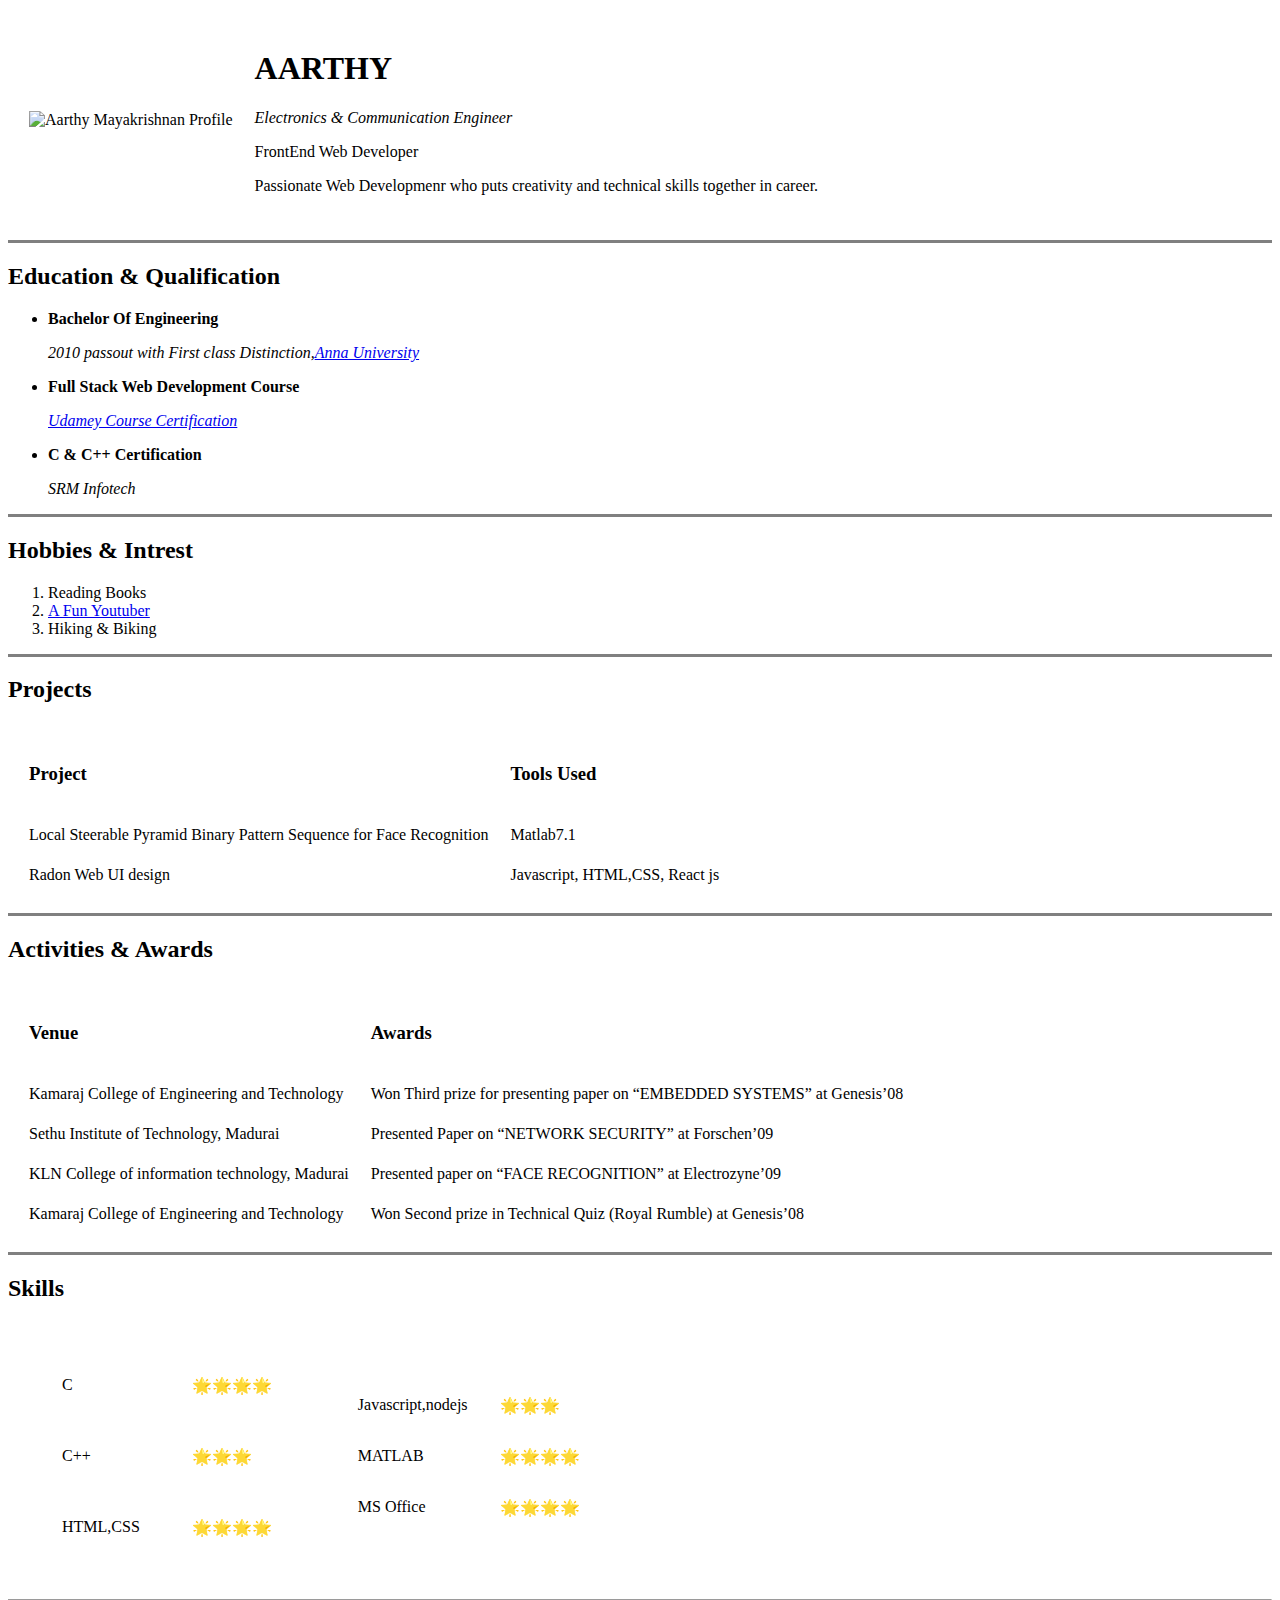
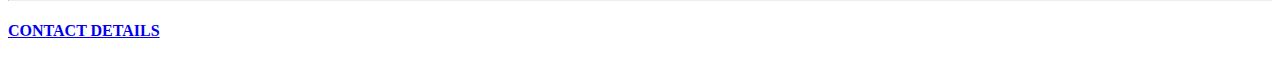
==== index.html @ b3f21248 "sample cv file" ====
<!DOCTYPE html>
<html lang="en" dir="ltr">

<head>
  <meta charset="utf-8">
  <title> Aarthy Personal Site</title>
</head>

<body>
  <table cellspacing="20">
    <tr>
      <td><img src="images\images-modified.png" alt="Aarthy Mayakrishnan Profile"></td>
      <td><h1><strong>AARTHY </strong></h1>
      <p><em>Electronics & Communication Engineer</em></p>
      <p>FrontEnd Web Developer</p>
      <p>Passionate Web Developmenr who puts creativity and technical skills together in career.</p></td>
    </tr>
  </table>


  <hr size="3" noshade>
  <h2>Education & Qualification</h2>
  <ul>

    <li><strong>Bachelor Of Engineering </strong></li>
    <p><em>2010 passout with First class Distinction,<a href="https://www.annauniv.edu/">Anna University</a></em></p>
    <li><strong>Full Stack Web Development Course</strong></li>
    <p> <em><a href="https://www.udemy.com/course/the-complete-web-development-bootcamp/">Udamey Course Certification</a></em></p>
    <li><strong>C & C++ Certification </strong></li>
    <p><em>SRM Infotech</em></p>
  </ul>
  <hr size="3" noshade>
  <h2>Hobbies & Intrest</h2>
  <ol type="1">
    <li>Reading Books</li>
    <li><a href="https://www.youtube.com/channel/UC6SbYJhSKVnK8ttMqqnsm4Q">A Fun Youtuber</a></li>
    <li>Hiking & Biking</li>
  </ol>

  <hr size="3" noshade>
  <h2><strong>Projects</strong></h2>
  <table cellspacing="20">
    <thead>
      <tr>
        <td><h3><strong>Project</strong></h3></td>
        <td><h3><strong>Tools Used</strong></h3></td>
      </tr>
    </thead>
    <tbody>
      <tr>
        <td>Local Steerable Pyramid Binary Pattern Sequence for Face Recognition</td>
        <td>Matlab7.1</td>
      </tr>
      <td>Radon Web UI design</td>
      <td>Javascript, HTML,CSS, React js</td>
    </tbody>
  </table>
  <hr size="3" noshade>
  <h2><strong>Activities & Awards</strong></h2>
  <table  cellspacing="20">
    <thead>
      <tr>
        <td><h3><strong>Venue</h3></strong></td>
        <td><h3><strong>Awards</h3></strong></td>
      </tr>
    </thead>
    <tbody>
      <tr>
        <td>Kamaraj College of Engineering and Technology</td>
        <td>Won Third prize for presenting paper on “EMBEDDED SYSTEMS” at Genesis’08</td>
      </tr>
      <tr>
        <td>Sethu Institute of Technology, Madurai</td>
        <td>Presented Paper on “NETWORK SECURITY” at Forschen’09</td>
      </tr>
      <tr>
        <td>KLN College of information technology, Madurai</td>
        <td>Presented paper on “FACE RECOGNITION” at Electrozyne’09</td>
      </tr>
      <tr>
        <td>Kamaraj College of Engineering and Technology</td>
        <td>Won Second prize in Technical Quiz (Royal Rumble) at Genesis’08</td>
      </tr>
    </tbody>
  </table>
    <hr size="3" noshade>
    <h2><strong>Skills</strong></h2>
<table>
  <tr>
    <td>
      <table cellspacing="50" >

          <tr>
            <td>C</td>
            <td>🌟🌟🌟🌟</td>
          </tr>
          <tr>
            <td>C++</td>
            <td>🌟🌟🌟</td>
                    </tr>
          <tr>
            <td>HTML,CSS</td>
            <td>🌟🌟🌟🌟</td>
          </tr>
        </table>
    </td>
    <td>
      <table cellspacing="30">
        <tr>
        <td>Javascript,nodejs</td>
        <td>🌟🌟🌟</td>
        </tr>
        <tr>
          <td>MATLAB</td>
          <td>🌟🌟🌟🌟</td>
        </tr>
        <tr>
          <td>MS Office</td>
          <td>🌟🌟🌟🌟</td>
        </tr>

    </table>
    </td>
  </tr>
</table>
<hr>
  <a href="contact.html">
    <h4><strong>CONTACT DETAILS</h4></strong>
  </a>
</body>

</html>
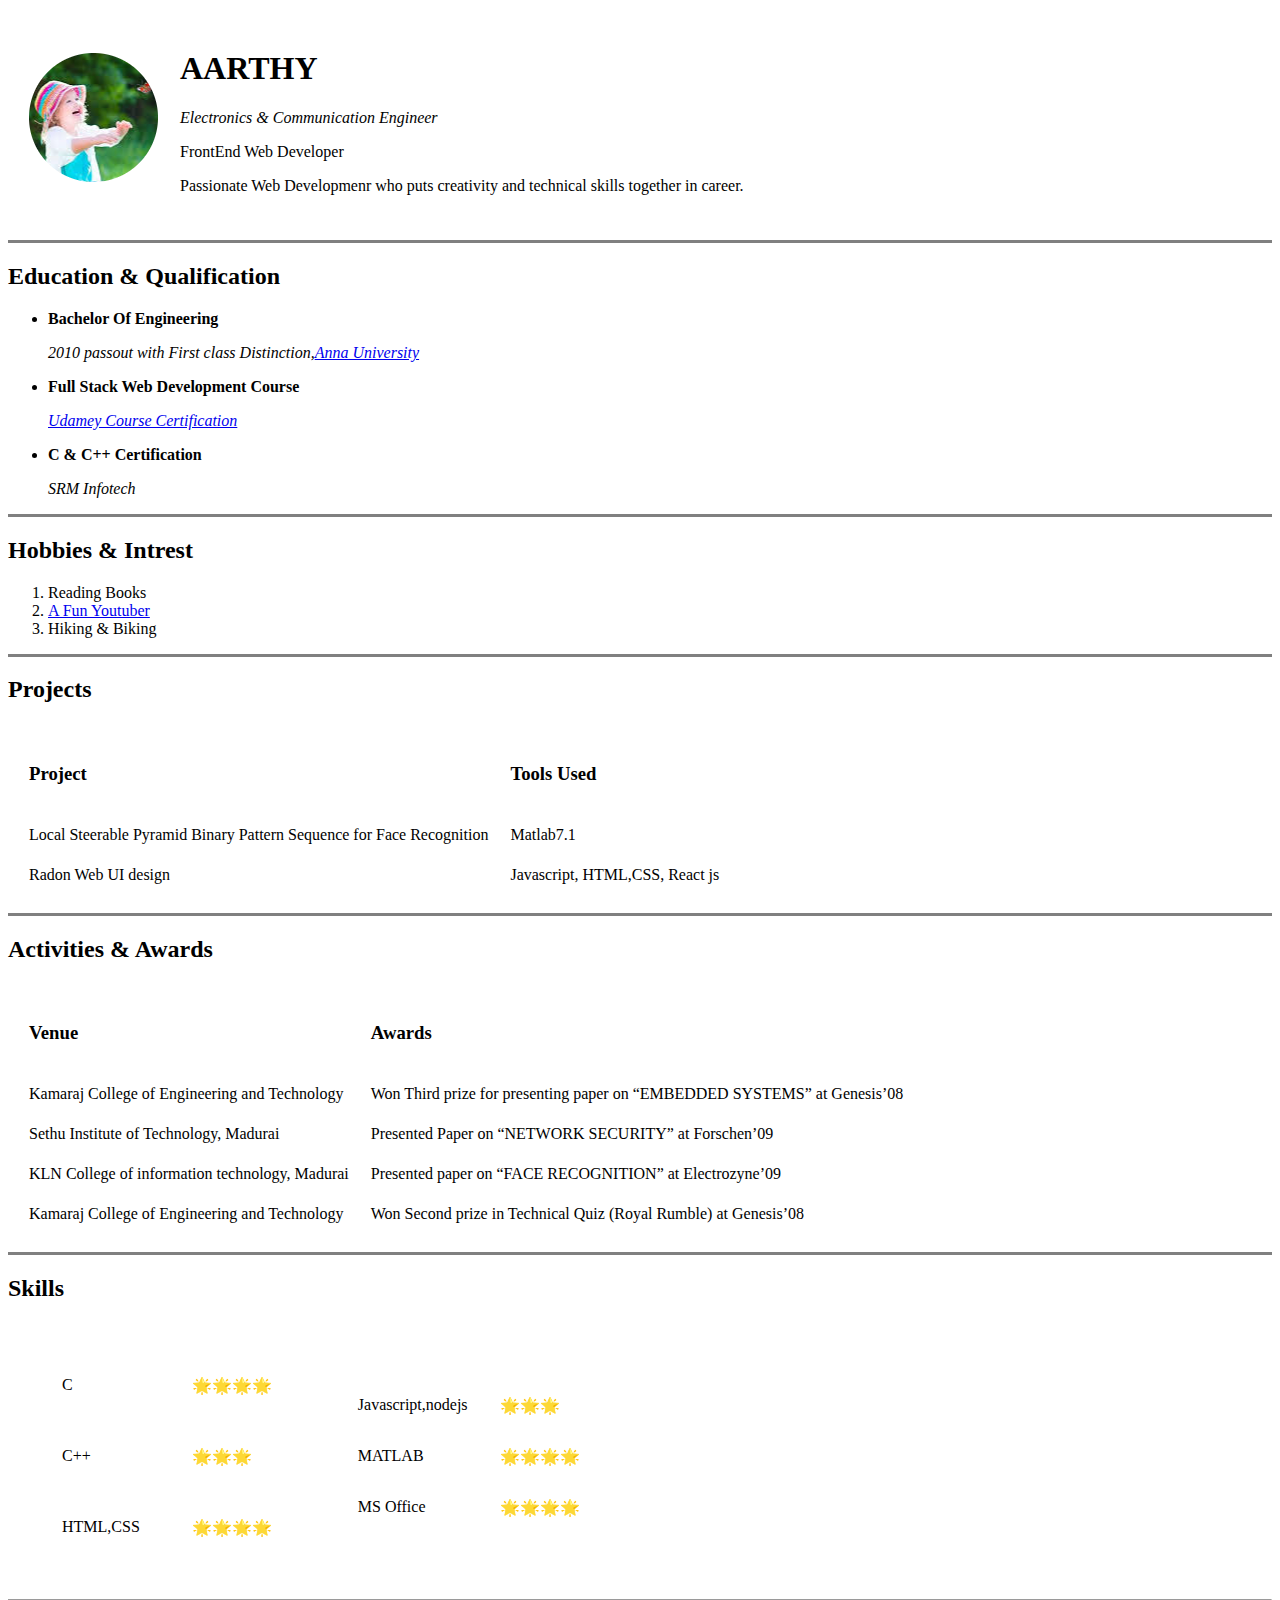
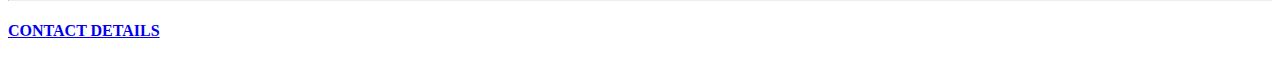
==== commit b62ca4f5: "Update index.html" ====
--- a/index.html
+++ b/index.html
@@ -9,7 +9,7 @@
 <body>
   <table cellspacing="20">
     <tr>
-      <td><img src="images\images-modified.png" alt="Aarthy Mayakrishnan Profile"></td>
+      <td><img src="images-modified.png" alt="Aarthy Mayakrishnan Profile"></td>
       <td><h1><strong>AARTHY </strong></h1>
       <p><em>Electronics & Communication Engineer</em></p>
       <p>FrontEnd Web Developer</p>
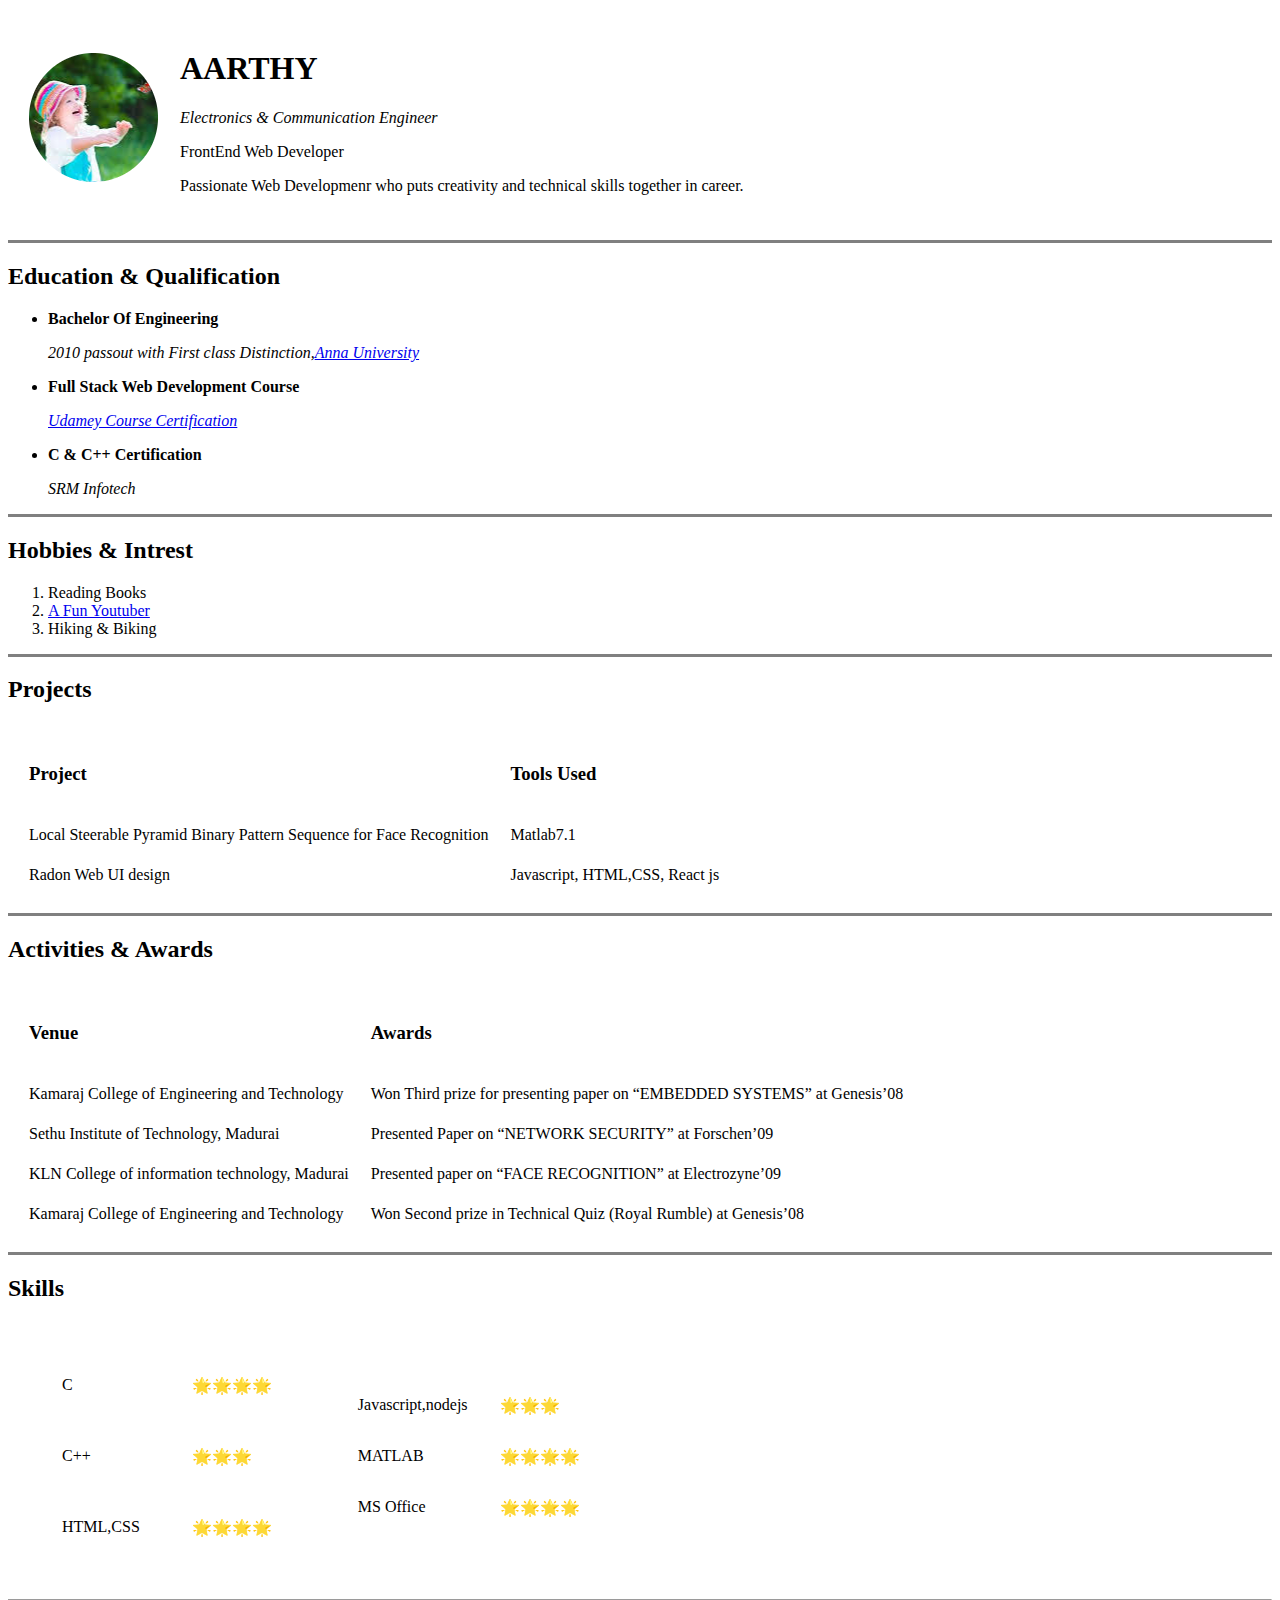
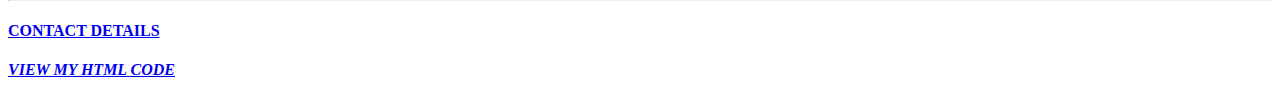
==== commit 01bbef61: "Update index.html" ====
--- a/index.html
+++ b/index.html
@@ -125,7 +125,11 @@
 </table>
 <hr>
   <a href="contact.html">
+    
     <h4><strong>CONTACT DETAILS</h4></strong>
+  </a>
+  <a href="view-source:https://theera12.github.io/CV/">
+    <h4><em>VIEW MY HTML CODE</em></h4>
   </a>
 </body>
 
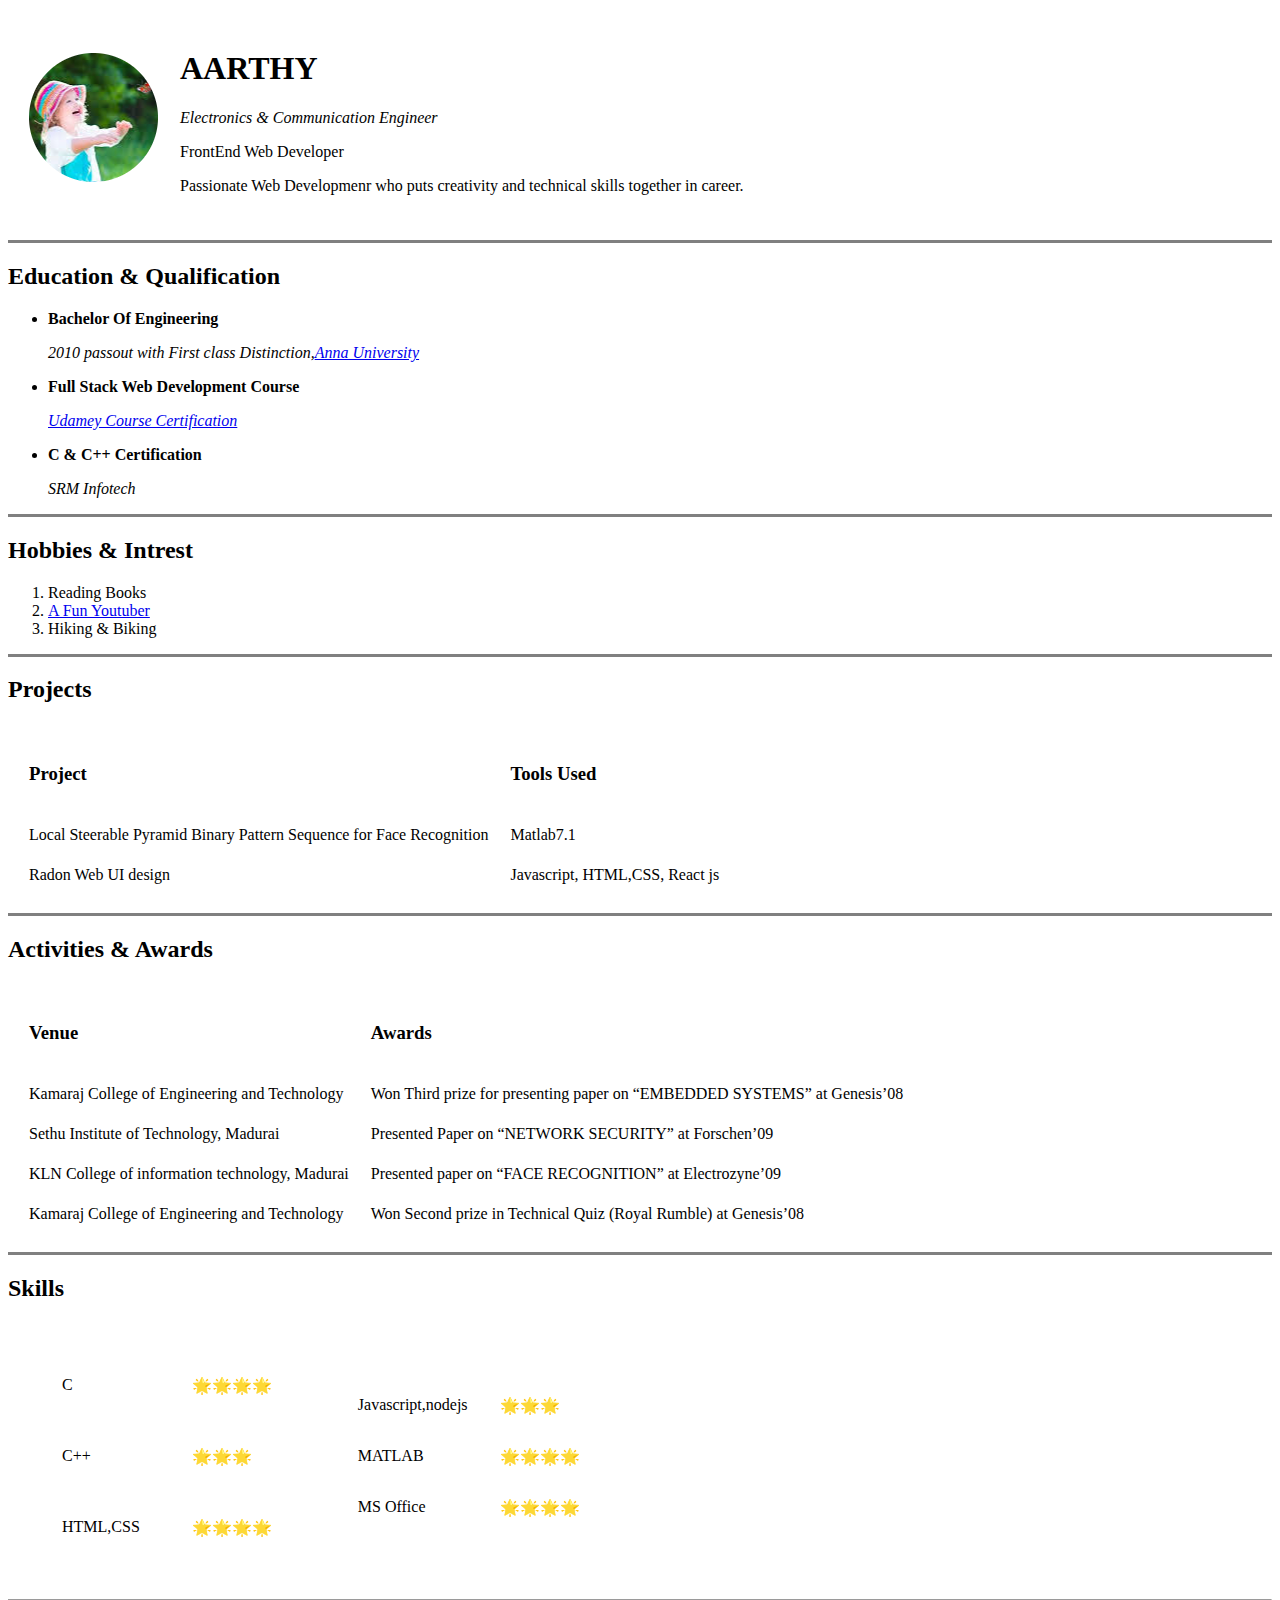
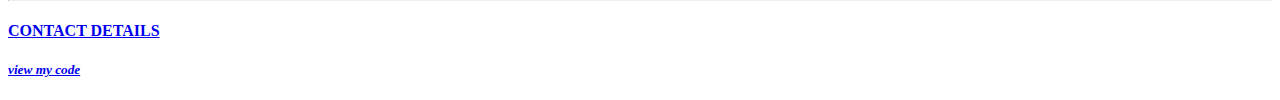
==== commit 4fb95927: "Update index.html" ====
--- a/index.html
+++ b/index.html
@@ -129,7 +129,7 @@
     <h4><strong>CONTACT DETAILS</h4></strong>
   </a>
   <a href="view-source:https://theera12.github.io/CV/">
-    <h4><em>VIEW MY HTML CODE</em></h4>
+    <h5><em>view my code</em></h5>
   </a>
 </body>
 
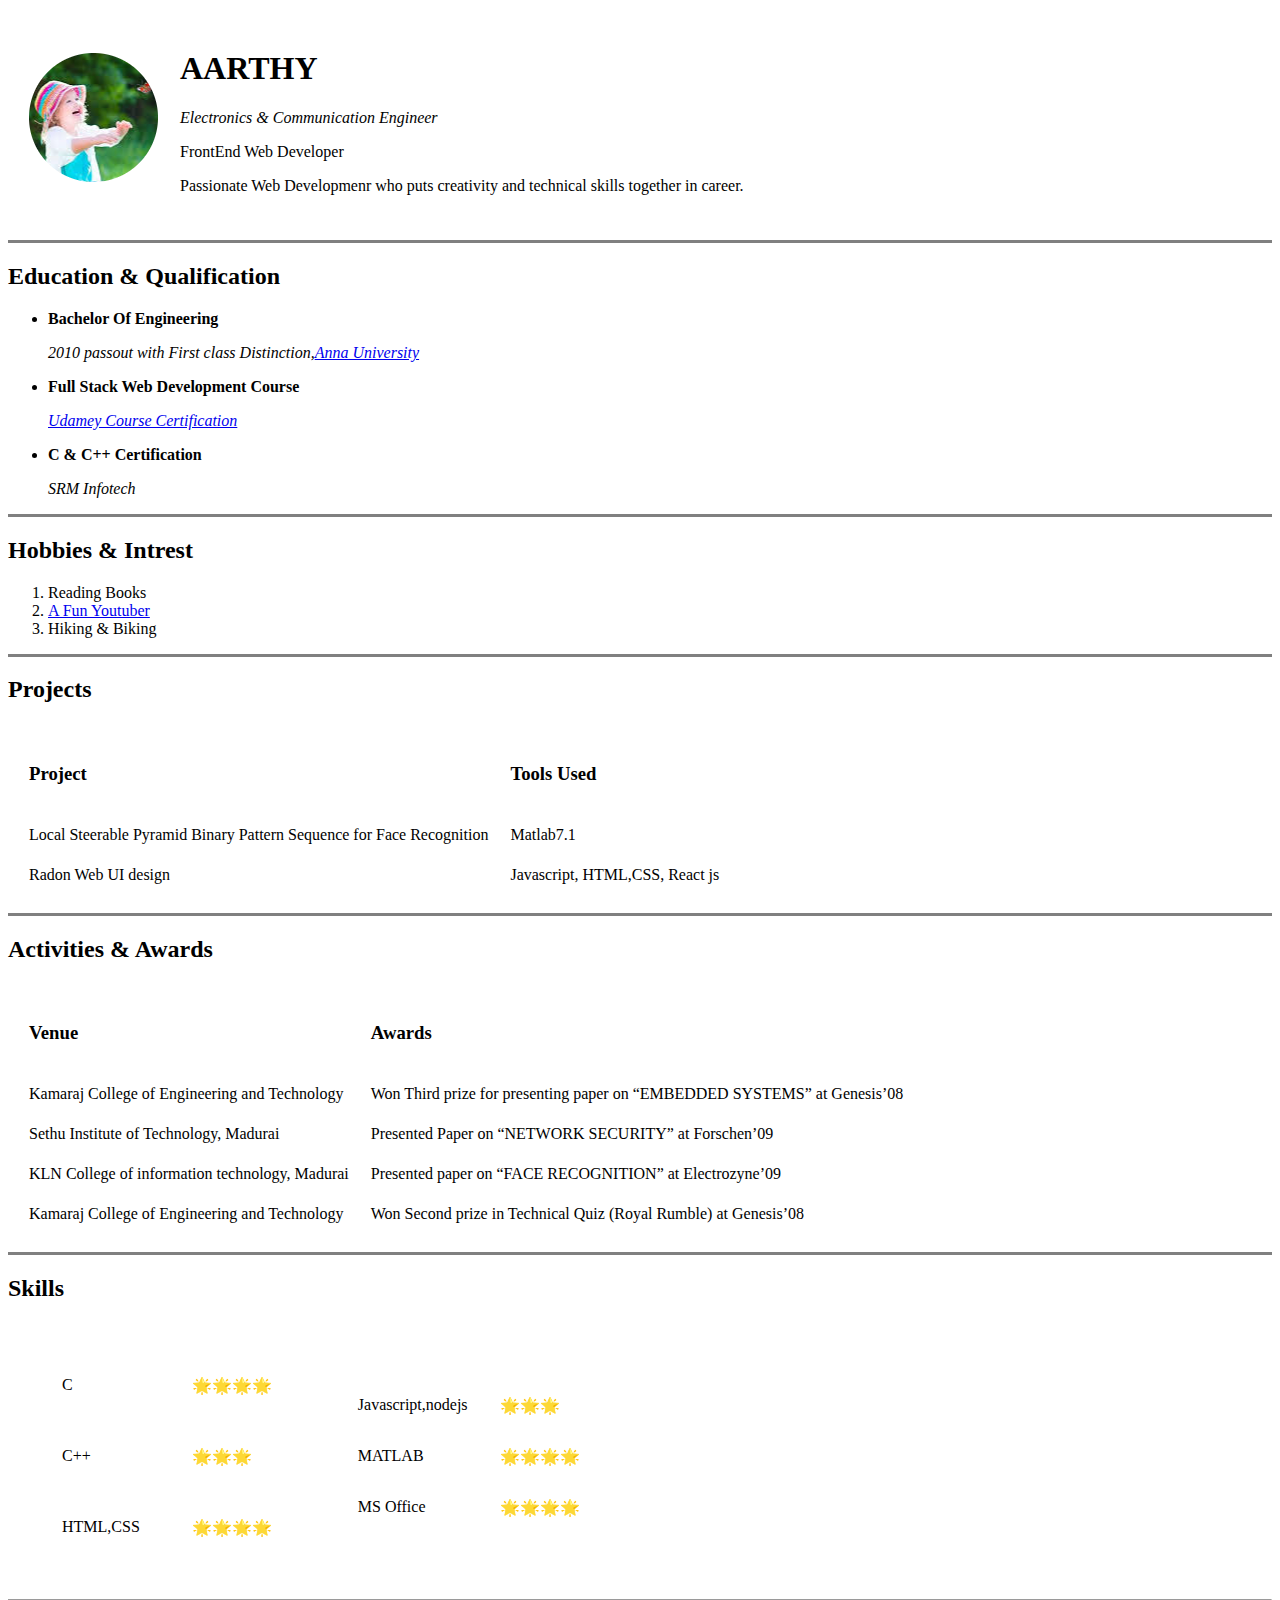
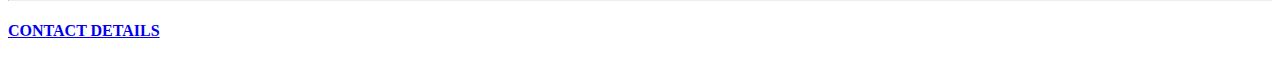
==== commit 8a1f453f: "Update index.html" ====
--- a/index.html
+++ b/index.html
@@ -128,9 +128,7 @@
     
     <h4><strong>CONTACT DETAILS</h4></strong>
   </a>
-  <a href="view-source:https://theera12.github.io/CV/">
-    <h5><em>view my code</em></h5>
-  </a>
+  
 </body>
 
 </html>
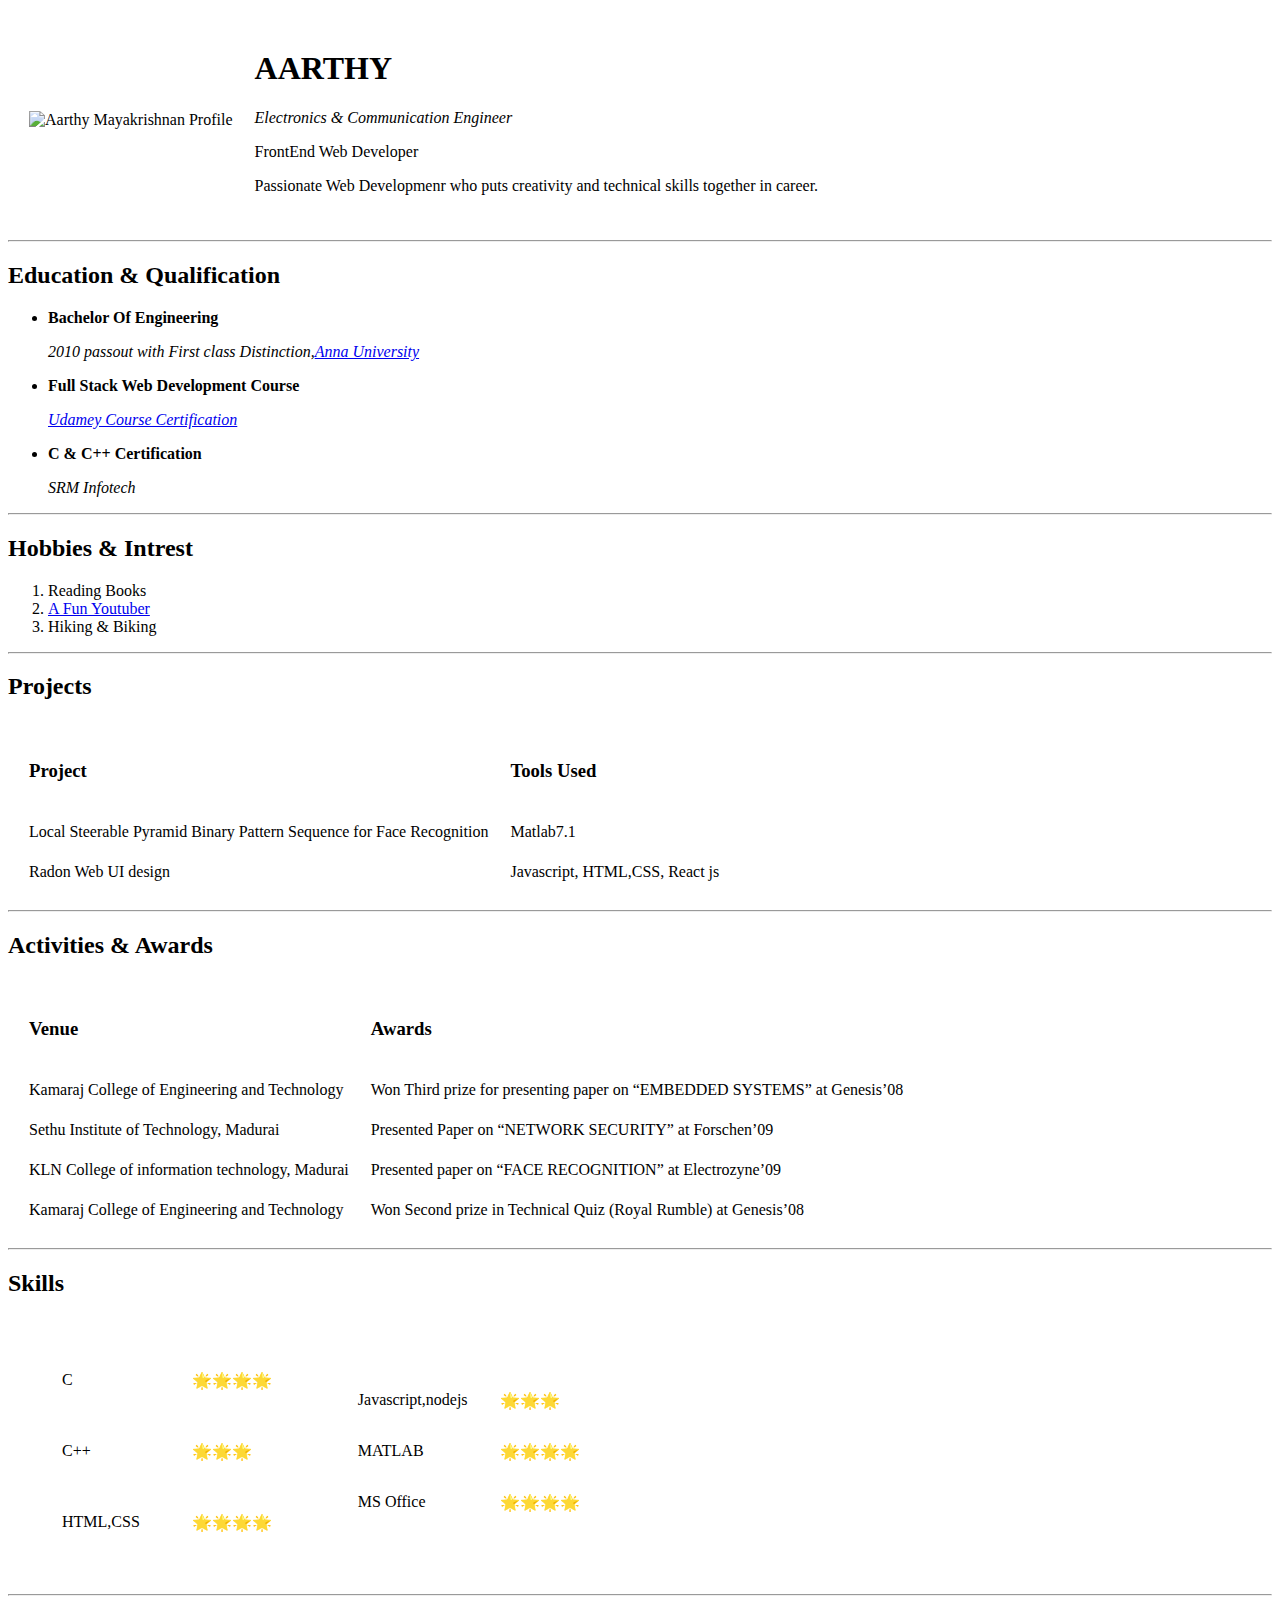
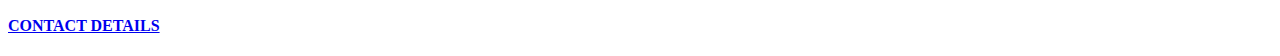
==== commit 4c7627c9: "Update index.html" ====
--- a/index.html
+++ b/index.html
@@ -4,12 +4,13 @@
 <head>
   <meta charset="utf-8">
   <title> Aarthy Personal Site</title>
+<link rel="stylesheet" href="C:\Users\ganes\Desktop\Web Development\CSS\styles.css">
 </head>
 
 <body>
   <table cellspacing="20">
     <tr>
-      <td><img src="images-modified.png" alt="Aarthy Mayakrishnan Profile"></td>
+      <td><img src="images\images-modified.png" alt="Aarthy Mayakrishnan Profile"></td>
       <td><h1><strong>AARTHY </strong></h1>
       <p><em>Electronics & Communication Engineer</em></p>
       <p>FrontEnd Web Developer</p>
@@ -18,7 +19,7 @@
   </table>
 
 
-  <hr size="3" noshade>
+  <hr>
   <h2>Education & Qualification</h2>
   <ul>
 
@@ -29,7 +30,7 @@
     <li><strong>C & C++ Certification </strong></li>
     <p><em>SRM Infotech</em></p>
   </ul>
-  <hr size="3" noshade>
+  <hr>
   <h2>Hobbies & Intrest</h2>
   <ol type="1">
     <li>Reading Books</li>
@@ -37,7 +38,7 @@
     <li>Hiking & Biking</li>
   </ol>
 
-  <hr size="3" noshade>
+  <hr>
   <h2><strong>Projects</strong></h2>
   <table cellspacing="20">
     <thead>
@@ -55,7 +56,7 @@
       <td>Javascript, HTML,CSS, React js</td>
     </tbody>
   </table>
-  <hr size="3" noshade>
+  <hr >
   <h2><strong>Activities & Awards</strong></h2>
   <table  cellspacing="20">
     <thead>
@@ -83,7 +84,7 @@
       </tr>
     </tbody>
   </table>
-    <hr size="3" noshade>
+    <hr>
     <h2><strong>Skills</strong></h2>
 <table>
   <tr>
@@ -125,10 +126,8 @@
 </table>
 <hr>
   <a href="contact.html">
-    
     <h4><strong>CONTACT DETAILS</h4></strong>
   </a>
-  
 </body>
 
 </html>
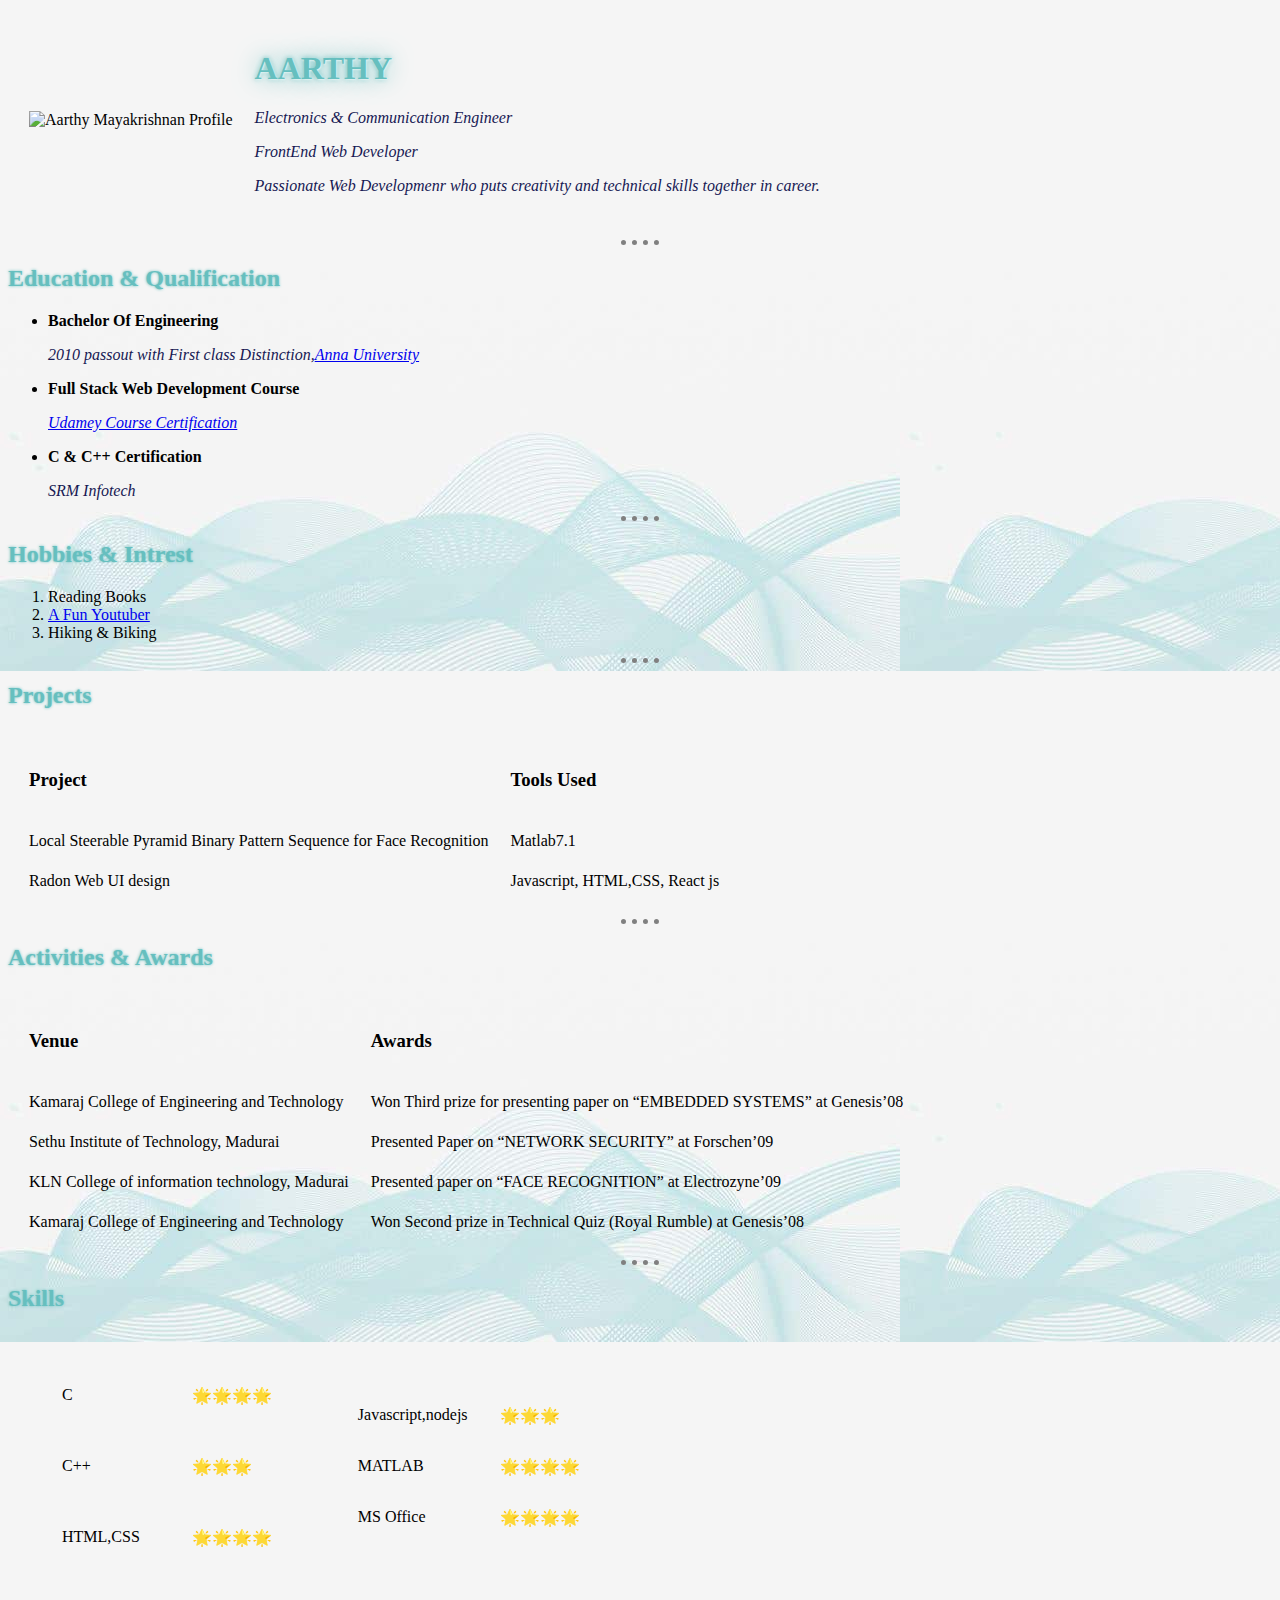
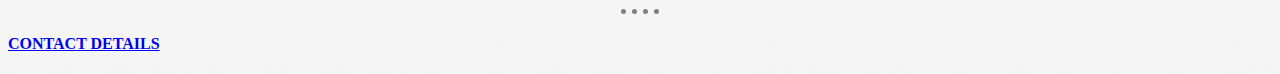
==== commit c8de6441: "Update index.html" ====
--- a/index.html
+++ b/index.html
@@ -4,7 +4,7 @@
 <head>
   <meta charset="utf-8">
   <title> Aarthy Personal Site</title>
-<link rel="stylesheet" href="C:\Users\ganes\Desktop\Web Development\CSS\styles.css">
+<link rel="stylesheet" href="styles.css">
 </head>
 
 <body>
--- a/styles.css
+++ b/styles.css
@@ -0,0 +1,63 @@
+
+body{
+
+  background-color:#EAF6F6;
+  background-image: url(background1.jpg);
+}
+
+
+
+h1{
+  color:#66BFBF;
+
+   text-shadow: 1px 1px 2px #EAF6F6, 0 0 25px #66BFBF, 0 0 5px #66BFBF;
+   animation-duration: 3s;
+   animation-name: rotate;
+}
+@keyframes rotate {
+  0% {
+    transform: rotate(0);
+  }
+  100% {
+    transform: rotate(360deg);
+  }
+}
+
+
+
+h2{
+  color:#66BFBF;
+  text-shadow: 0 0 3px #66BFBF;
+}
+
+hr{
+
+
+  border-style:none;
+  border-top-style:dotted;
+  border-top-width: thick;
+
+  border-top-color:grey;
+  border-width: 5px;
+  width: 3%;
+}
+
+
+p {
+  font-style: italic;
+  color: #161853;
+  animation-duration: 3s;
+  animation-name: slidein;
+}
+
+@keyframes slidein {
+  from {
+    margin-left: 100%;
+    width: 300%;
+  }
+
+  to {
+    margin-left: 1%;
+    width: 100%;
+  }
+}
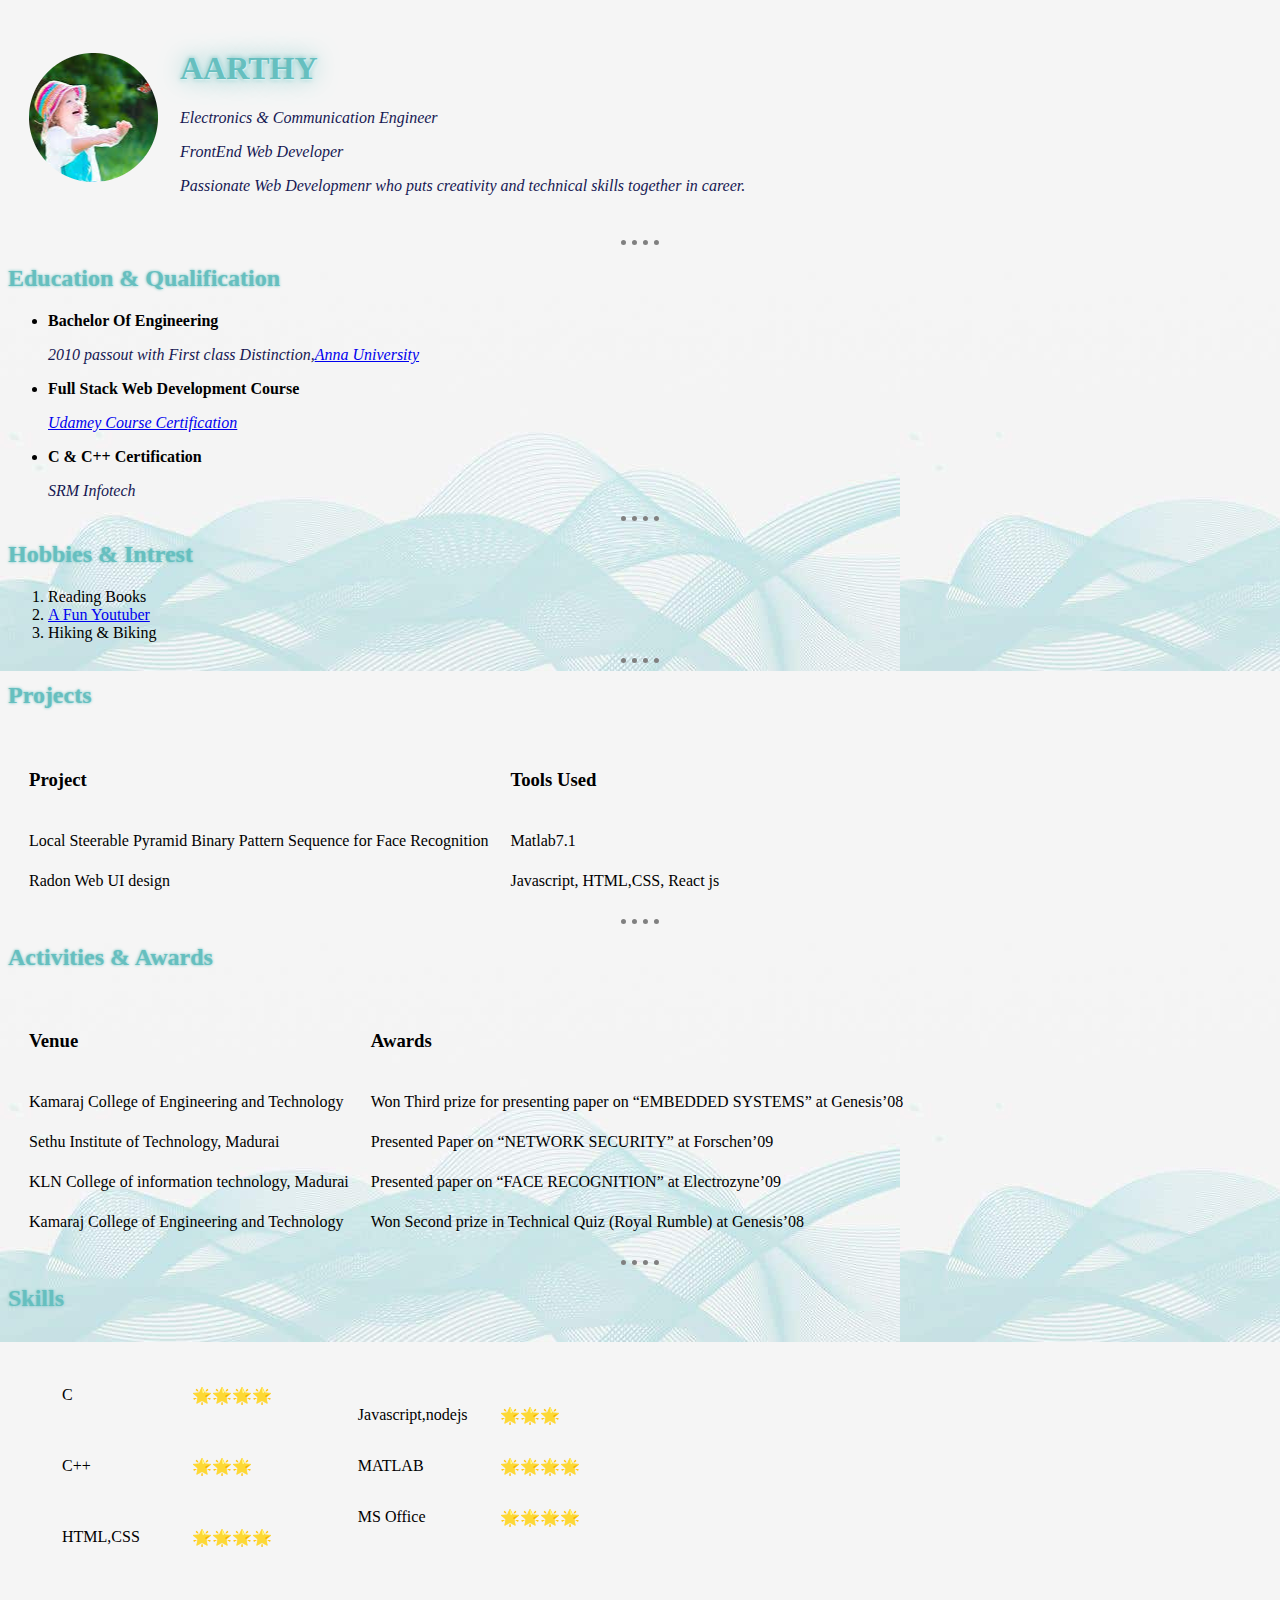
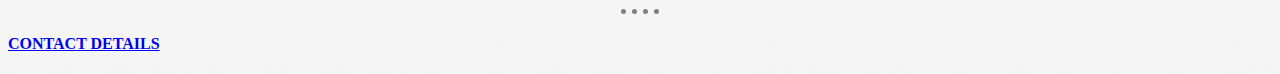
==== commit 4b7a1b9c: "Update index.html" ====
--- a/index.html
+++ b/index.html
@@ -10,7 +10,7 @@
 <body>
   <table cellspacing="20">
     <tr>
-      <td><img src="images\images-modified.png" alt="Aarthy Mayakrishnan Profile"></td>
+      <td><img src="images-modified.png" alt="Aarthy Mayakrishnan Profile"></td>
       <td><h1><strong>AARTHY </strong></h1>
       <p><em>Electronics & Communication Engineer</em></p>
       <p>FrontEnd Web Developer</p>
